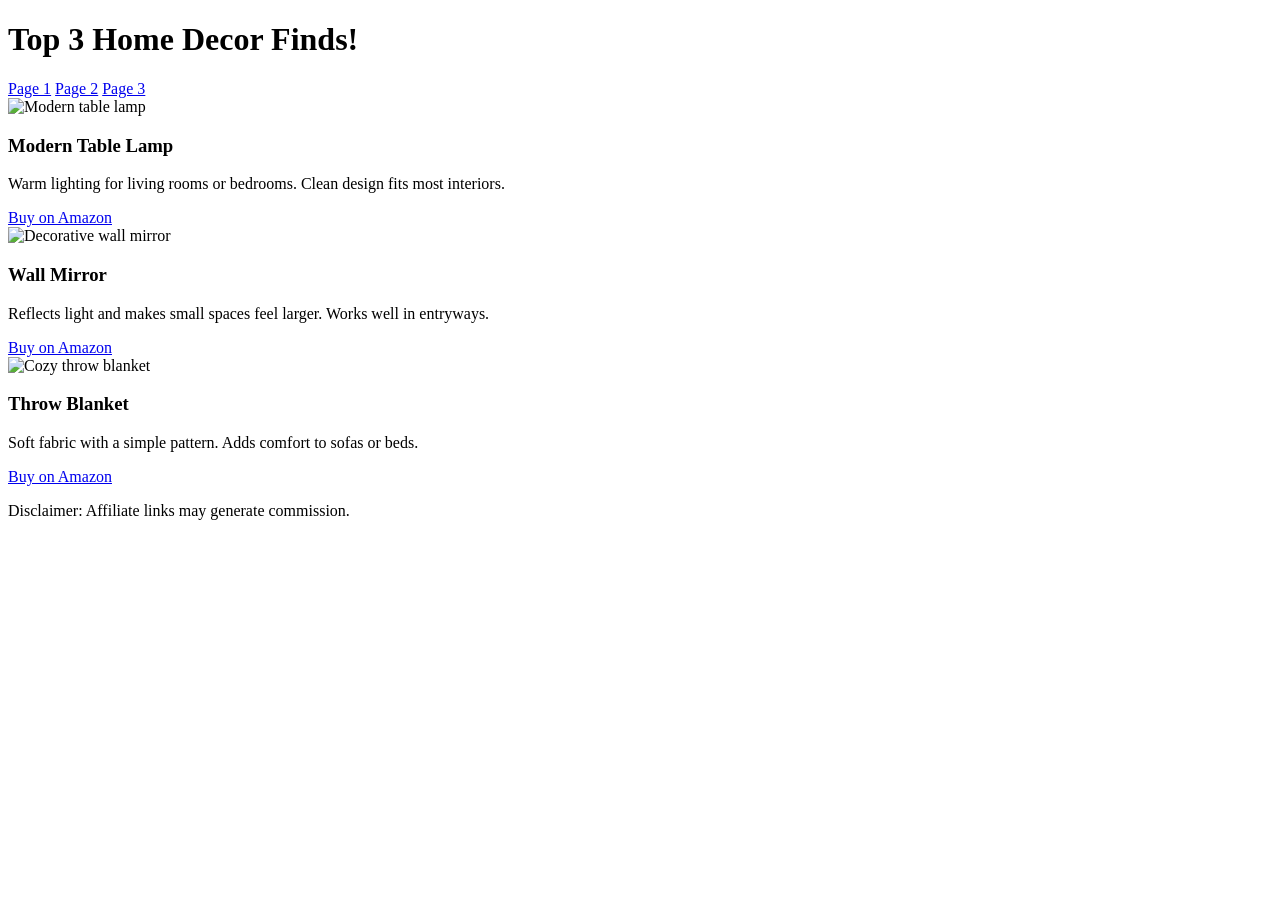
==== index.html @ 0d958f2b "first commit" ====
﻿<!DOCTYPE html>
<html lang="en">
<head>
    <meta charset="UTF-8">
    <meta name="viewport" content="width=device-width, initial-scale=1.0">
    <title>Top 3 Home Decor Finds</title>
    <link rel="stylesheet" href="style.css">
</head>
<body>

    <header>
        <h1>Top 3 Home Decor Finds!</h1>
    </header>

    <nav>
        <a href="index.html">Page 1</a>
        <a href="HTMLPage2.html">Page 2</a>
        <a href="HTMLPage3.html">Page 3</a>
    </nav>

    <main class="content">
        <section class="top-list">

            <article class="item">
                <img src="lamp.jpg" alt="Modern table lamp">
                <h3>Modern Table Lamp</h3>
                <p class="item-description">
                    Warm lighting for living rooms or bedrooms. Clean design fits most interiors.
                </p>
                <a class="affiliate" href="https://www.amazon.com/YOUR-LINK-1" target="_blank">
                    Buy on Amazon
                </a>
            </article>

            <article class="item">
                <img src="mirror.jpg" alt="Decorative wall mirror">
                <h3>Wall Mirror</h3>
                <p class="item-description">
                    Reflects light and makes small spaces feel larger. Works well in entryways.
                </p>
                <a class="affiliate" href="https://www.amazon.com/YOUR-LINK-2" target="_blank">
                    Buy on Amazon
                </a>
            </article>

            <article class="item">
                <img src="blanket.jpg" alt="Cozy throw blanket">
                <h3>Throw Blanket</h3>
                <p class="item-description">
                    Soft fabric with a simple pattern. Adds comfort to sofas or beds.
                </p>
                <a class="affiliate" href="https://www.amazon.com/YOUR-LINK-3" target="_blank">
                    Buy on Amazon
                </a>
            </article>

        </section>
    </main>

    <footer>
        <p class="disclaimer">
            Disclaimer: Affiliate links may generate commission.
        </p>
    </footer>

</body>
</html>
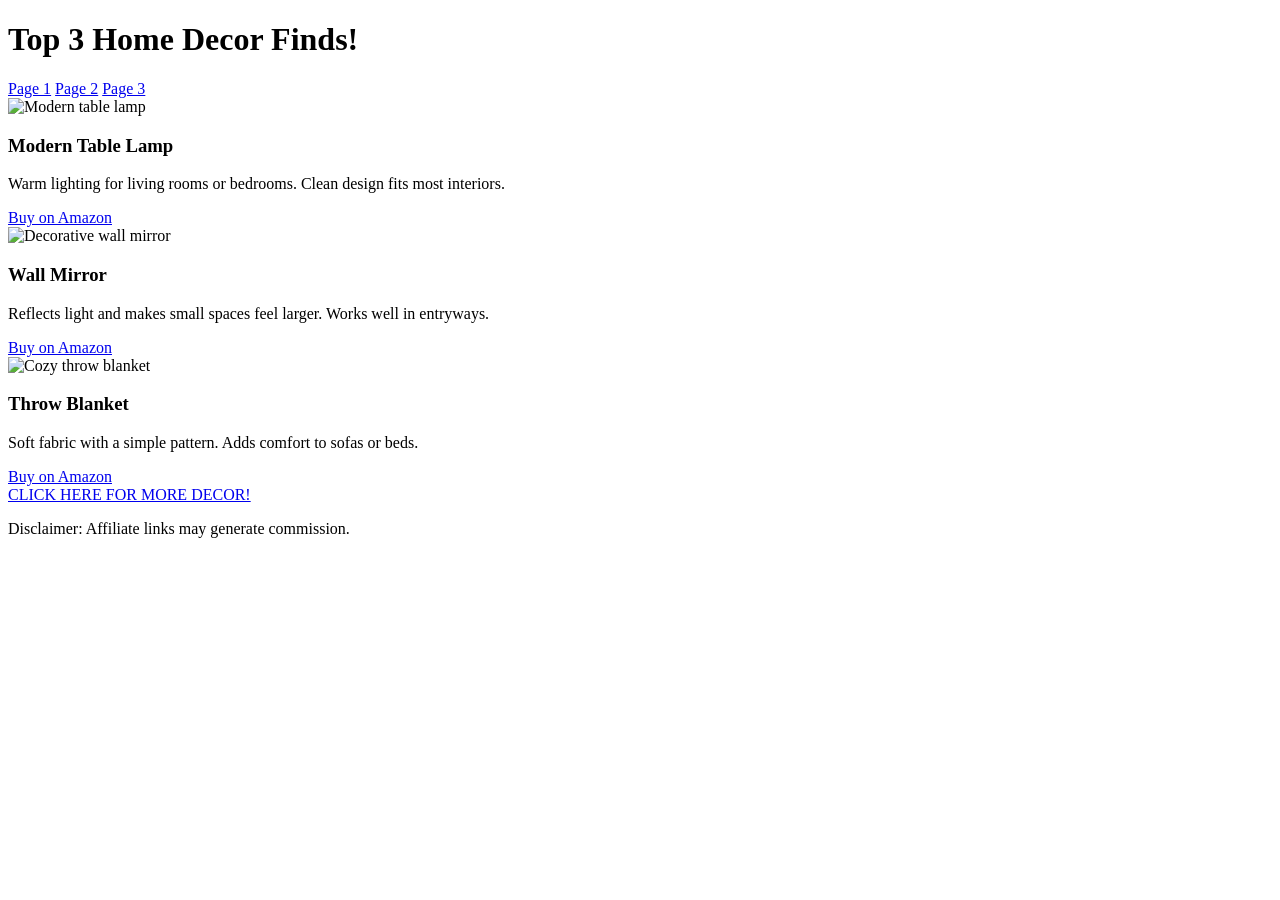
==== commit 39a3b643: "Add Pinterest link for more decor" ====
--- a/index.html
+++ b/index.html
@@ -55,6 +55,11 @@
             </article>
 
         </section>
+        <div class="more-decor">
+    <a href="https://www.pinterest.com/mangruanil/" target="_blank">
+        CLICK HERE FOR MORE DECOR!
+    </a>
+</div>
     </main>
 
     <footer>
